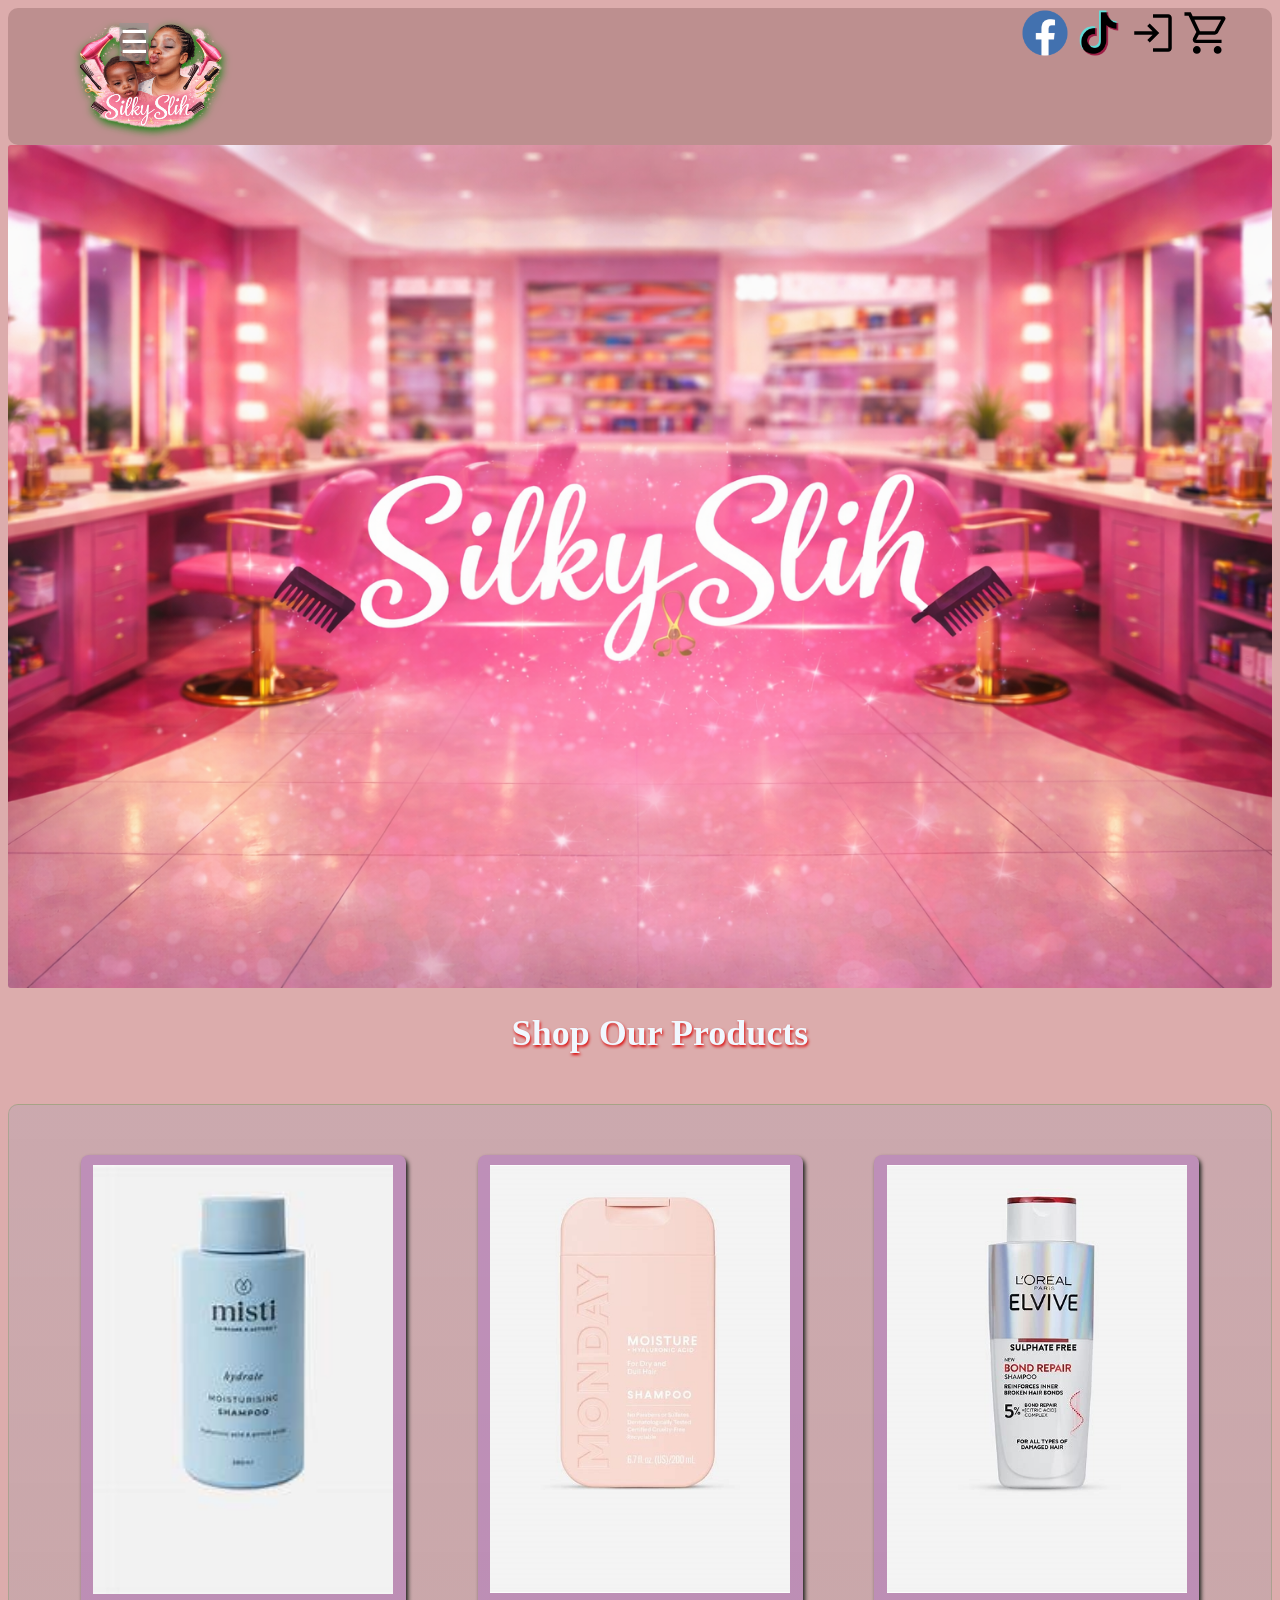
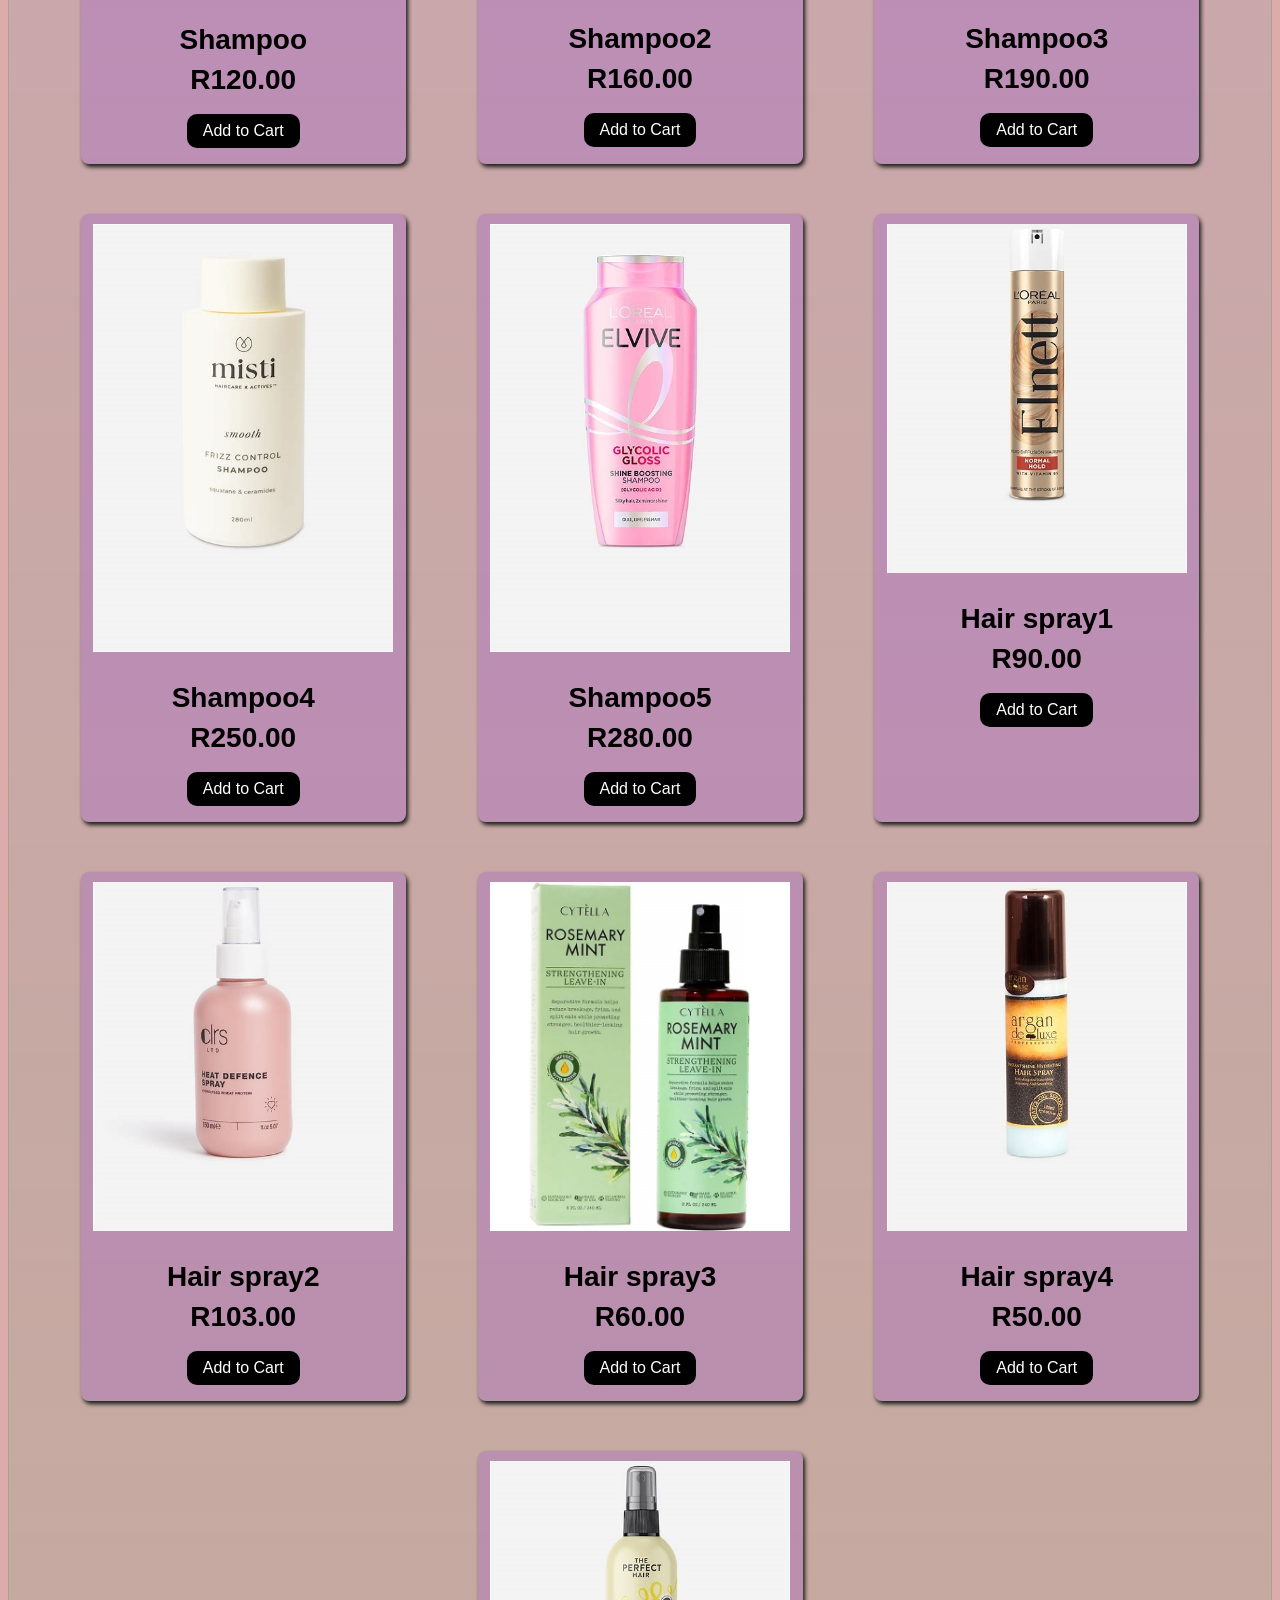
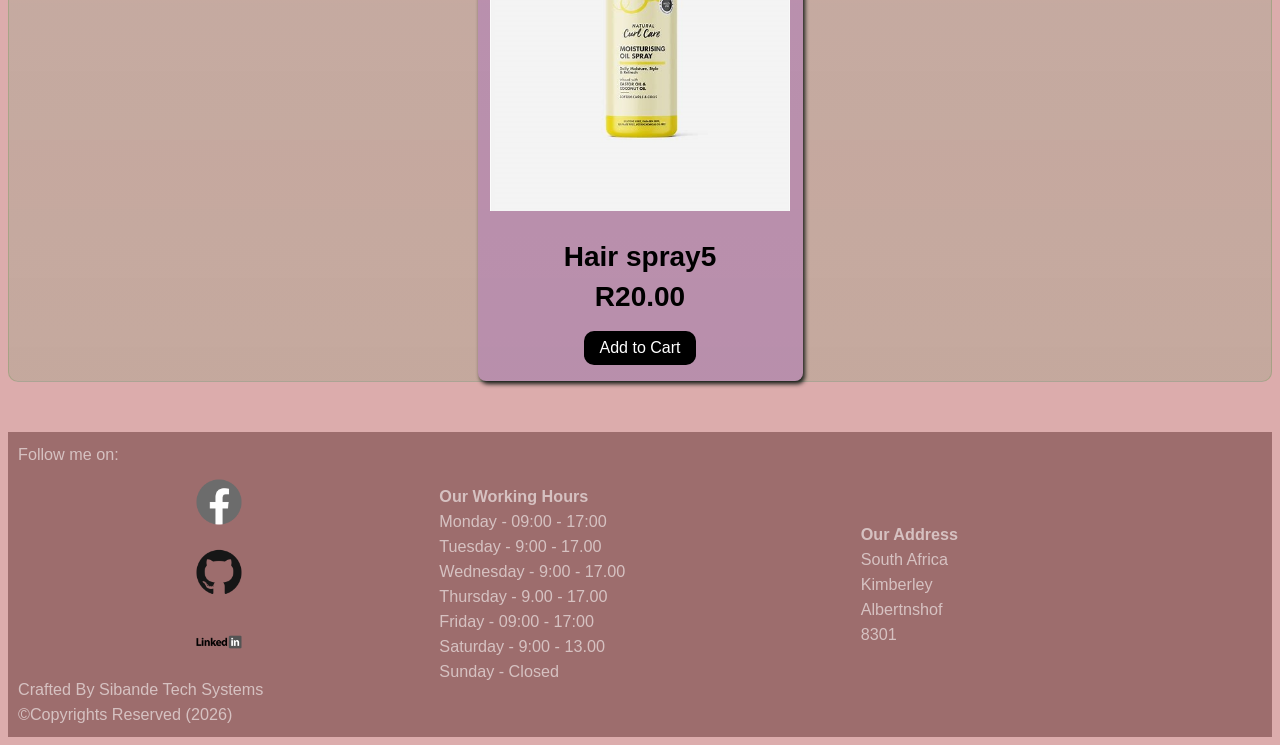
==== shop.html @ 92b0585b "." ====
<!DOCTYPE html>
<html lang="en">
<head>
    <meta charset="UTF-8">
    <meta name="viewport" content="width=device-width, initial-scale=1.0">
    <title>ourShop</title>
    <link rel="stylesheet" href="shop.css">
</head>
<body>


    <div class="stickNav">


 <div class="hamburger" id="hamburger"><!--form chat-->
    ☰
   </div>
    

<div class="navContainer">



<div class="logo">
<a href="index.html"><img src="images/noback logo.png"></a>
</div>

<nav class="navbar " id="navbar"> 
<ul>
  
<li><a href="index.html">Home</a></li> 
<li><a href="index.html">About</a></li> 
<li><a href="index.html">Services</a></li> 
<li><a href="index.html">Gallery</a></li> 
<li><a href="index.html">Contacts</a></li> 
<li><a href="#Contact">Our Shop</a></li> 

</ul>
</nav> 

<div class="socials">

<img src="images/facebooklogo.png">
<img src="images/tiktok-logo-png_seeklogo-340606.png">
<img src="images/login_33dp_000000_FILL0_wght400_GRAD0_opsz40.svg">
<img src="images/shopping_cart_33dp_000000_FILL0_wght400_GRAD0_opsz40.svg">

</div>


</div>

</div>

<div class="salonHeroImage">

<div class="textOverlay">
<!--<p>I have a salon</p>
<p>I have a salon</p>-->
</div>

<div class="heroImage">
<img src="images/silky hero2.png">

</div>

</div><!--end of hero section-->


<div class="locationHeading">
<h1> Shop Our Products</h1>
</div>

<div class="card-container">
   
<div class="card">
    <img src="salonImages/shampoo.jpg">
    <div class="card-content">
    <h3>Shampoo</h3>

    <h3>R120.00</h3>

    <a href="" class="btn" target="_blank">Add to Cart</a>
    </div>
</div>

<!--Second image-->
<div class="card">
   <img src="salonImages/shampoo2.jpg">
   <div class="card-content">
    <h3>Shampoo2</h3>
    <h3>R160.00</h3>
    
     <a href="" class="btn" target="_blank">Add to Cart</a>
    </div>

</div>

<!--Third image-->
<div class="card">
   <img src="salonImages/shampoo3.jpg">
   <div class="card-content">
    <h3>Shampoo3</h3>
    <h3>R190.00</h3>
    
     <a href="https://mbongeleniv.github.io/Sibande-Tech-Company/" class="btn" target="_blank">Add to Cart</a>
    </div>

</div>

<!--fourth image-->
<div class="card">
   <img src="salonImages/shampoo4.jpg">
   <div class="card-content">
    <h3>Shampoo4</h3>
    <h3>R250.00</h3>
    
     <a href="https://mbongeleniv.github.io/Sibande-Tech-Company/" class="btn" target="_blank">Add to Cart</a>
    </div>

</div>

<!--fifth image-->
<div class="card">
   <img src="salonImages/shampoo5.jpg">
   <div class="card-content">
    <h3>Shampoo5</h3>
    <h3>R280.00</h3>
    
     <a href="https://mbongeleniv.github.io/Sibande-Tech-Company/" class="btn" target="_blank">Add to Cart</a>
    </div>

</div>


<!--//////////////////-->


   
<div class="card">
    <img src="salonImages/hairspray1.jpg">
    <div class="card-content">
    <h3>Hair spray1</h3>

    <h3>R90.00</h3>

    <a href="" class="btn" target="_blank">Add to Cart</a>
    </div>
</div>

<!--Second image-->
<div class="card">
   <img src="salonImages/hairspray2.jpg">
   <div class="card-content">
    <h3>Hair spray2</h3>
    <h3>R103.00</h3>
    
     <a href="" class="btn" target="_blank">Add to Cart</a>
    </div>

</div>

<!--Third image-->
<div class="card">
   <img src="salonImages/hairspray3.jpg">
   <div class="card-content">
    <h3>Hair spray3</h3>
    <h3>R60.00</h3>
    
     <a href="https://mbongeleniv.github.io/Sibande-Tech-Company/" class="btn" target="_blank">Add to Cart</a>
    </div>

</div>

<!--fourth image-->
<div class="card">
   <img src="salonImages/hairspray4.jpg">
   <div class="card-content">
    <h3>Hair spray4</h3>
    <h3>R50.00</h3>
    
     <a href="https://mbongeleniv.github.io/Sibande-Tech-Company/" class="btn" target="_blank">Add to Cart</a>
    </div>

</div>

<!--fifth image-->
<div class="card">
   <img src="salonImages/hairspray5.jpg">
   <div class="card-content">
    <h3>Hair spray5</h3>
    <h3>R20.00</h3>
    
     <a href="https://mbongeleniv.github.io/Sibande-Tech-Company/" class="btn" target="_blank">Add to Cart</a>
    </div>

</div>

</div>

<footer>

<div class="components"> 
    <p>Follow me on:</p>
<img src="images/facebooklogo.png">
<a href="https://github.com/MbongeleniV"><img src="images/github-logo-png_seeklogo-273183.png"></a>
<a href="https://www.linkedin.com/in/mbongeleni-sibande-1006102a6/"><img src="images/linkedin-logo-png_seeklogo-157910.png"></a>
<p>Crafted By Sibande Tech Systems</p>
<p>©Copyrights Reserved (2026)
</p>
</div> 

<div class="components"> 
<h1>Our Working Hours</h1>
<p>Monday - 09:00 - 17:00</p>
<p>Tuesday - 9:00 - 17.00</p>
<p>Wednesday - 9:00 - 17.00</p>
<p>Thursday - 9.00 - 17.00</p>
<p>Friday - 09:00 - 17:00</p>
<p>Saturday - 9:00 - 13.00</p>
<p>Sunday - Closed</p>

</div> 

<div class="components"> 
<h1>Our Address</h1>  
<p>South Africa</p>
<p>Kimberley</p>
<p>Albertnshof</p>
<p>8301</p>
</div> 

</footer>
 
</body>
</html>
---- shop.css ----
html {
  scroll-behavior: smooth;
}


body{background-color: rgba(165, 42, 42, 0.389);


}

.stickNav{top: 0px;
         position: sticky;
         z-index: 999;
         background-color:rgba(184, 139, 139, 0.866);
        border-radius: 10px;
}


/* CENTER HAMBURGER */
.hamburger {
    display: none;
    font-size: 32px;
    cursor: pointer;
    text-align: end;
    /*margin-left:300px;*/
    background-color: rgba(150, 146, 146, 0.622);
    
   
}

/* DESKTOP */
@media (min-width: 769px) {
    .hamburger {
        display: none;
    }
}

/* MOBILE */
@media (max-width: 1300px) {

    /* hide navbar by default */
    .navbar {
        display: none;
       
    }

    /* show hamburger */
    .hamburger {
        display: block;
        position: absolute;
        top: 30px; /* adjust if needed */
        left: 10%;
        transform: translateX(-50%);
        color:white;
        margin-top: -15px;
        z-index: 1000;
    }

    /* mobile menu */
    .navbar.show {
        display: block;
        background-color:rgba(188, 108, 108, 0.407);
        position: absolute; 
        top: 70px;
        left: 50%;
        transform: translateX(-100%);
        border-radius: 5px;
        border:1px solid rgba(255, 255, 255, 0.489);
        /*border: 3px solid rgba(93, 87, 87, 0.303);*/
       backdrop-filter: blur(7px) ;
        transition:2s;
       z-index: 9999;
       
    }
   
    .navbar ul li {
        display: block;
        margin: 12px 0;
         
    }

    .navbar  ul li a:hover{/* background-color: rgba(137, 43, 226, 0.155);*/
                            
   }


}


.navContainer{justify-content: space-between;
              display: flex;
               margin-left:40px;
               margin-right: 40px;
}

.navbar ul{list-style:none;
          justify-content: center;
          display: flex;
        
          flex-wrap: wrap;
}

.navbar li{margin:0px}

.navbar a{color:rgb(15, 14, 14);
          font-family:'Segoe UI', Tahoma, Geneva, Verdana, sans-serif;
        text-decoration: none;
        padding:20px;
        font-size:25px;
        transition: 0.5s ease;
}
@media (max-width:768px) {
  .navbar a{font-size: 20px;
            color:rgb(240, 238, 236)
  }
}
@media (max-width:768px) {
  .navbar ul{padding: 0px;


  }
}




.navbar a:hover{color:rgb(221, 28, 93);
                text-decoration: underline;
               text-shadow: 1px 2px 2px  white;
}


.socials img{width:50px;
            filter:grayscale(0.5);
            transition: 1s;
}


.socials img:hover{cursor: pointer;
                   filter: grayscale(0);
                   transform: rotateY(190deg);
}
@media (max-width:768px){
  .socials img{width:18px;
               display:inline-block;
               margin-top: 20px;
  }
}



.logo img{width:200px;
         
            filter: drop-shadow(1px 3px 5px green);

}/*end of navbar*/
@media (max-width:768px) {
  .logo img{width:100px

  }
}
.salonHeroImage{position: relative;
                width: 100%;
                display: block;
}

.heroImage img{display: block;
            margin:auto;
            border-radius: 3px;
            width:100%;
                 
}
.heroImage{/*height:500px;*/
    
    
           overflow:auto;
            scrollbar-width: none;


}

.textOverlay{position:absolute;
             top:50%;
             left:50%;
             text-align: center;
             transform: translate(-50%,-50%);

}
.locationHeading {
    font-family:cursive;
    color: aliceblue;
    margin-left: 40px;
    text-shadow: 1px 2px 3px rgb(220, 13, 13);
    font-size: large;
    text-align: center;
}



.card-container{margin: 0px;
               box-sizing: border-box;
                display:flex;
                justify-content:space-evenly;
                 flex-wrap: wrap;
               
                row-gap: 50px;
                border:1px solid rgba(0, 128, 0, 0.153);
                border-radius: 10px;
            
                background-color: rgba(57, 142, 199, 0.066);
                 background-image:linear-gradient(rgba(57, 142, 199, 0.041), rgba(141, 169, 86, 0.181)),
        url("complaintform.wbp");
                margin-top: 50px;
                padding-top: 50px;
                margin-bottom: 50px;
             
}

.card{margin: 0px;
  padding:0px; 
  box-sizing: border-box;
  font-family:'Trebuchet MS', 'Lucida Sans Unicode', 'Lucida Grande', 'Lucida Sans', Arial, sans-serif; 
    
    
    
    width:325px;
      background-color: rgba(137, 43, 226, 0.2);
      box-sizing: border-box;
      border-radius:8px ;
      overflow:hidden;
      box-shadow: 2px 3px 4px rgb(23, 28, 23);
      text-align: center;
}

.card img{margin: 0px;
  padding:10px; 
  box-sizing: border-box;
  font-family:'Trebuchet MS', 'Lucida Sans Unicode', 'Lucida Grande', 'Lucida Sans', Arial, sans-serif; 
    
    
    
    width: 320px;
          height:auto;


}
.card-content{margin: 0px;
  padding:0px; 
  box-sizing: border-box;
  font-family:'Trebuchet MS', 'Lucida Sans Unicode', 'Lucida Grande', 'Lucida Sans', Arial, sans-serif;   
    padding:16px;
              
}

.card-content h3{margin: 0px;
  padding:0px; 
  box-sizing: border-box;
  font-family:'Trebuchet MS', 'Lucida Sans Unicode', 'Lucida Grande', 'Lucida Sans', Arial, sans-serif; 
    
    
    font-size:28px ;
                 margin-bottom:8px ;

}
.card-content p{margin: 0px;
  padding:0px; 
  box-sizing: border-box;
  font-family:'Trebuchet MS', 'Lucida Sans Unicode', 'Lucida Grande', 'Lucida Sans', Arial, sans-serif; 
    
    color:rgb(24, 23, 23);
}

.card-content .btn{margin: 0px;
  padding:0px; 
  box-sizing: border-box;
  font-family:'Trebuchet MS', 'Lucida Sans Unicode', 'Lucida Grande', 'Lucida Sans', Arial, sans-serif; 

    display:inline-block;
                   padding:8px 16px;
                   background-color: black;
                    border-radius: 10px;
                    text-decoration: none;
                   margin-top: 10px;
                   color: white;
}

.imagecollage {display:flex;
                  margin:auto;
                  flex-wrap: wrap;

                  border:1px solid rgb(85, 97, 177);
                  
                  gap:50px;
                  justify-content: center;
                /* background-color: rgba(56, 146, 43, 0.073);*/
                 background-image:linear-gradient(rgba(16, 69, 194, 0.214), rgba(130, 156, 124, 0.614)),
        url("complaintform.wbp");
                 padding-top: 0px;
                 padding-bottom: 100px;
                             
}
.imagecollage img{width:300px;
                  height:200px;           
                 
}

/*Footer code*/
footer{display: flex;
       justify-content: center;
      
         background-color: rgba(137, 88, 88, 0.749);
       height:300px;
       height:100%;
         align-self: center;
        
}

.components{width:400px;
            width:90%;
           /*border:1px solid;*/
           display: block;
           padding: 10px;
           justify-items: center;
           color:rgba(255, 255, 255, 0.582);
           font-size: large;
   
           flex-wrap: wrap;
            flex-direction: column;
           align-self: center;
            margin: auto;
          
}
.components h1,p{display:block;
                 font-family:'Segoe UI', Tahoma, Geneva, Verdana, sans-serif;
                 margin:auto;
                font-size: 90%;
                 text-align:start; 
                line-height: 25px;
}

.components img{width:50px;
               padding:10px;
               filter: grayscale(1);
                display: block;
                margin:auto;
               
               transition: 0.5s;
}


.components img:hover{filter: grayscale(0); 
                     filter: drop-shadow(1px 2px 3px white);
                      transition: 0.5s;
                      cursor: pointer;

}

/* end of Footer code*/
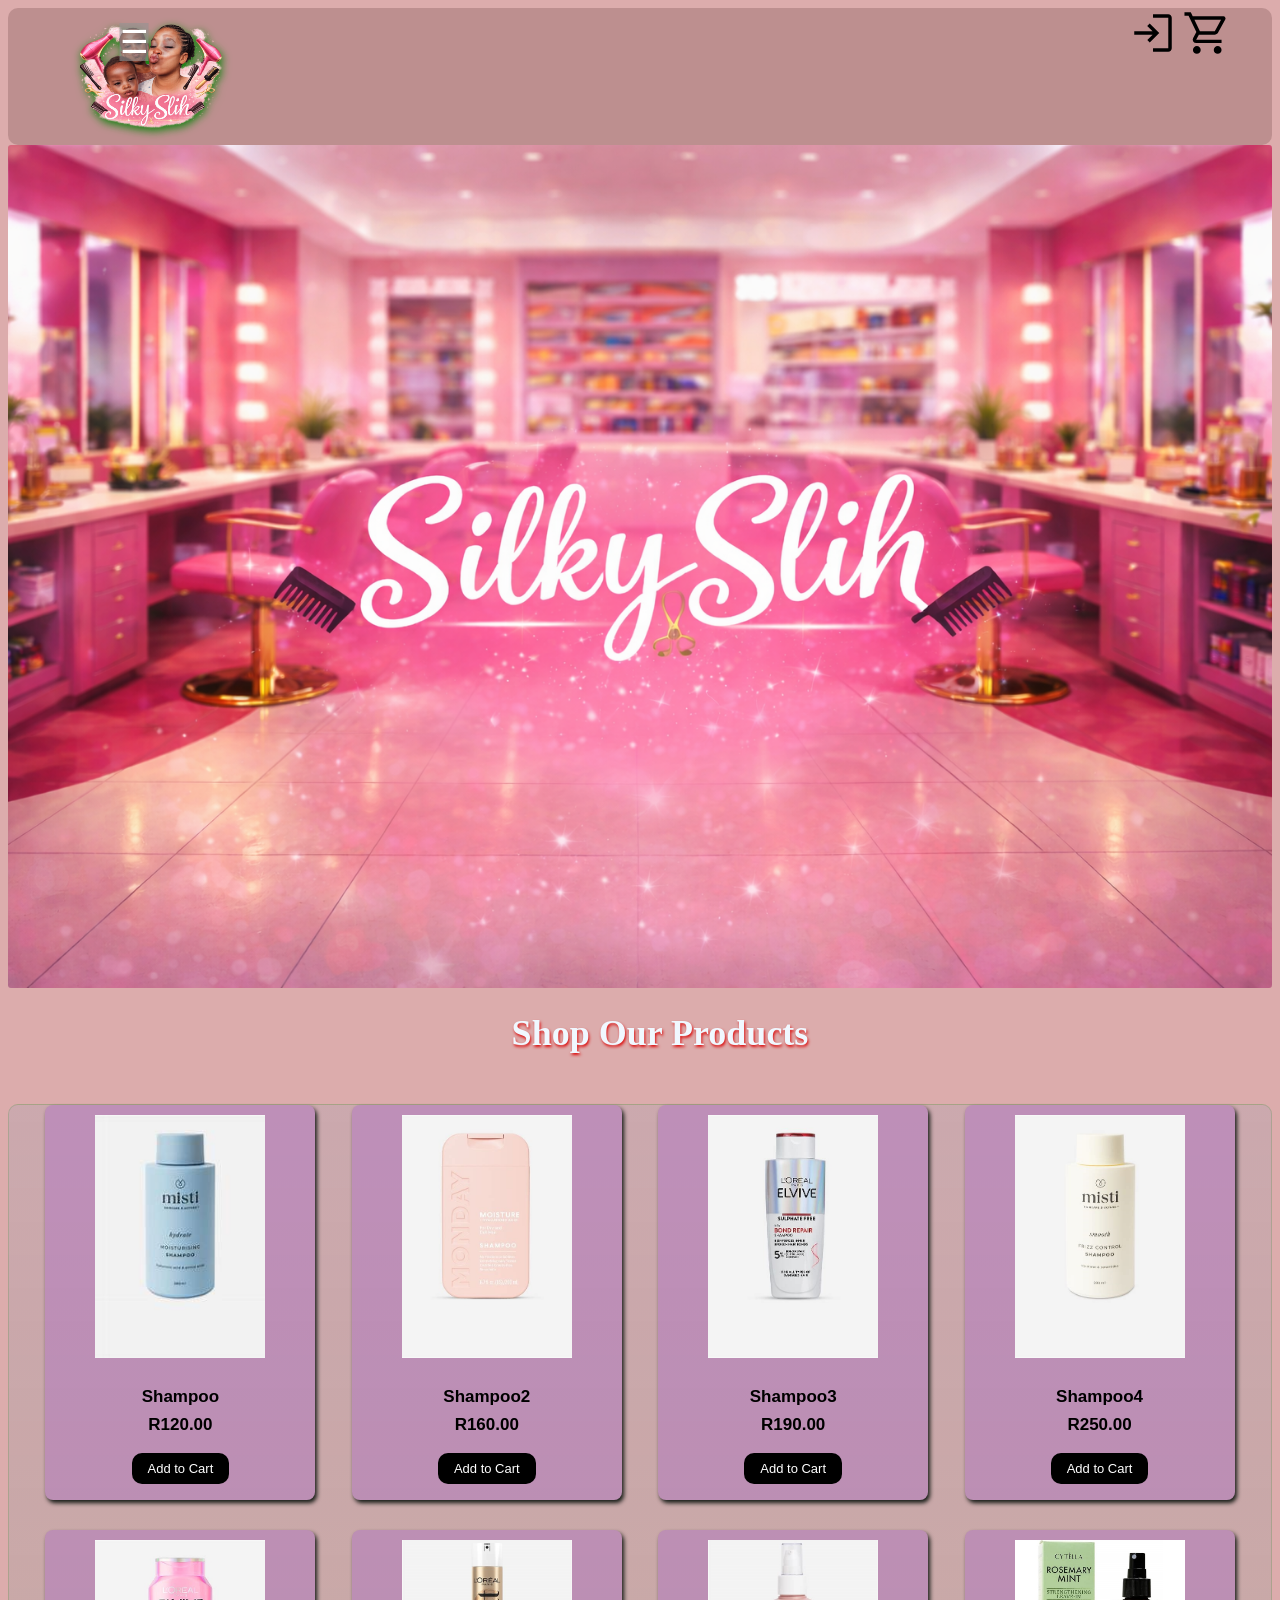
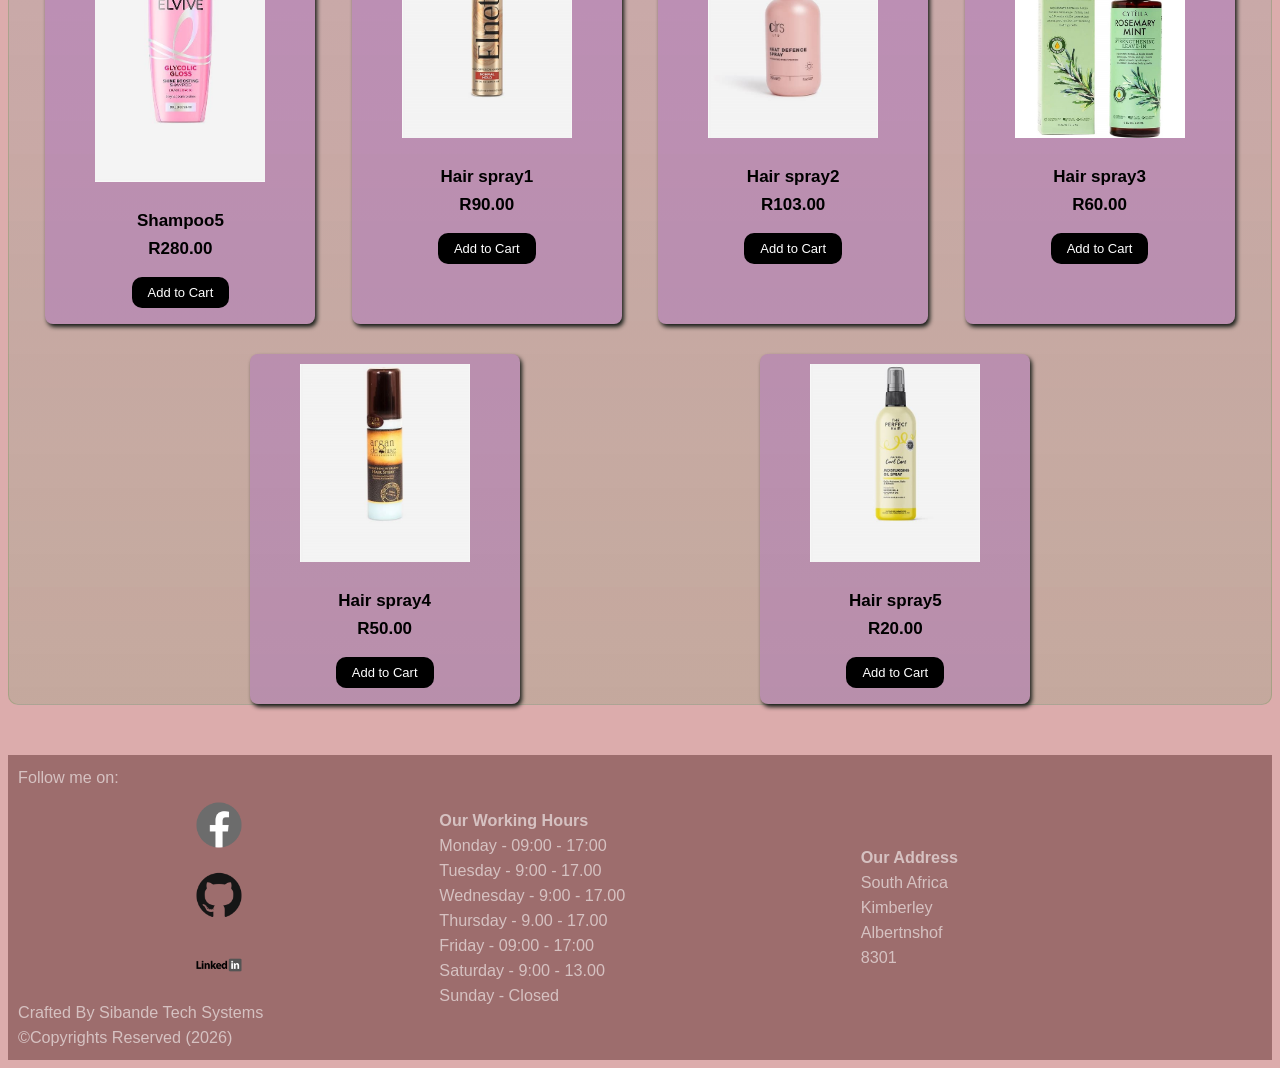
==== commit 681319c1: "Changed the sizes of my icons" ====
--- a/shop.html
+++ b/shop.html
@@ -40,8 +40,6 @@
 
 <div class="socials">
 
-<img src="images/facebooklogo.png">
-<img src="images/tiktok-logo-png_seeklogo-340606.png">
 <img src="images/login_33dp_000000_FILL0_wght400_GRAD0_opsz40.svg">
 <img src="images/shopping_cart_33dp_000000_FILL0_wght400_GRAD0_opsz40.svg">
 
--- a/shop.css
+++ b/shop.css
@@ -3,9 +3,7 @@
   scroll-behavior: smooth;
 }
 
-
 body{background-color: rgba(165, 42, 42, 0.389);
-
 
 }
 
@@ -15,7 +13,6 @@
          background-color:rgba(184, 139, 139, 0.866);
         border-radius: 10px;
 }
-
 
 /* CENTER HAMBURGER */
 .hamburger {
@@ -25,8 +22,7 @@
     text-align: end;
     /*margin-left:300px;*/
     background-color: rgba(150, 146, 146, 0.622);
-    
-   
+     
 }
 
 /* DESKTOP */
@@ -87,7 +83,6 @@
 
 }
 
-
 .navContainer{justify-content: space-between;
               display: flex;
                margin-left:40px;
@@ -122,33 +117,26 @@
   }
 }
 
-
-
-
 .navbar a:hover{color:rgb(221, 28, 93);
                 text-decoration: underline;
                text-shadow: 1px 2px 2px  white;
 }
 
-
 .socials img{width:50px;
             filter:grayscale(0.5);
             transition: 1s;
 }
 
-
 .socials img:hover{cursor: pointer;
                    filter: grayscale(0);
                    transform: rotateY(190deg);
 }
 @media (max-width:768px){
-  .socials img{width:18px;
+  .socials img{width:40px;
                display:inline-block;
                margin-top: 20px;
   }
 }
-
-
 
 .logo img{width:200px;
          
@@ -171,12 +159,9 @@
             width:100%;
                  
 }
-.heroImage{/*height:500px;*/
-    
-    
+.heroImage{
            overflow:auto;
             scrollbar-width: none;
-
 
 }
 
@@ -188,116 +173,100 @@
 
 }
 .locationHeading {
-    font-family:cursive;
-    color: aliceblue;
-    margin-left: 40px;
-    text-shadow: 1px 2px 3px rgb(220, 13, 13);
-    font-size: large;
-    text-align: center;
-}
-
-
+                  font-family:'Times New Roman', Times, serif;
+                  color: aliceblue;
+                   margin-left: 40px;
+                  text-shadow: 1px 2px 3px rgb(220, 13, 13);
+                  font-size: large;
+                   text-align: center;
+}
 
 .card-container{margin: 0px;
-               box-sizing: border-box;
+                box-sizing: border-box;
                 display:flex;
                 justify-content:space-evenly;
-                 flex-wrap: wrap;
-               
-                row-gap: 50px;
+                flex-wrap: wrap;
+                row-gap: 30px;
                 border:1px solid rgba(0, 128, 0, 0.153);
                 border-radius: 10px;
-            
                 background-color: rgba(57, 142, 199, 0.066);
                  background-image:linear-gradient(rgba(57, 142, 199, 0.041), rgba(141, 169, 86, 0.181)),
-        url("complaintform.wbp");
+                url("complaintform.wbp");
                 margin-top: 50px;
-                padding-top: 50px;
                 margin-bottom: 50px;
              
 }
 
 .card{margin: 0px;
-  padding:0px; 
-  box-sizing: border-box;
-  font-family:'Trebuchet MS', 'Lucida Sans Unicode', 'Lucida Grande', 'Lucida Sans', Arial, sans-serif; 
-    
-    
-    
-    width:325px;
+      padding:0px; 
+      box-sizing: border-box;
+      font-family:'Trebuchet MS', 'Lucida Sans Unicode', 'Lucida Grande', 'Lucida Sans', Arial, sans-serif; 
+      width:270px;
       background-color: rgba(137, 43, 226, 0.2);
       box-sizing: border-box;
       border-radius:8px ;
       overflow:hidden;
       box-shadow: 2px 3px 4px rgb(23, 28, 23);
       text-align: center;
+      font-size: 13px;
 }
 
 .card img{margin: 0px;
-  padding:10px; 
-  box-sizing: border-box;
-  font-family:'Trebuchet MS', 'Lucida Sans Unicode', 'Lucida Grande', 'Lucida Sans', Arial, sans-serif; 
-    
-    
-    
-    width: 320px;
+          padding:10px; 
+          box-sizing: border-box;
+          font-family:'Trebuchet MS', 'Lucida Sans Unicode', 'Lucida Grande', 'Lucida Sans', Arial, sans-serif; 
+          width: 190px;
           height:auto;
 
-
 }
 .card-content{margin: 0px;
-  padding:0px; 
-  box-sizing: border-box;
-  font-family:'Trebuchet MS', 'Lucida Sans Unicode', 'Lucida Grande', 'Lucida Sans', Arial, sans-serif;   
-    padding:16px;
-              
+              padding:0px; 
+              box-sizing: border-box;
+              font-family:'Trebuchet MS', 'Lucida Sans Unicode', 'Lucida Grande', 'Lucida Sans', Arial, sans-serif;   
+              padding:16px;
+                        
 }
 
 .card-content h3{margin: 0px;
-  padding:0px; 
-  box-sizing: border-box;
-  font-family:'Trebuchet MS', 'Lucida Sans Unicode', 'Lucida Grande', 'Lucida Sans', Arial, sans-serif; 
-    
-    
-    font-size:28px ;
+                 padding:0px; 
+                 box-sizing: border-box;
+                 font-family:'Trebuchet MS', 'Lucida Sans Unicode', 'Lucida Grande', 'Lucida Sans', Arial, sans-serif; 
+                 font-size:28px ;
                  margin-bottom:8px ;
+                 font-size: 17px;
 
 }
 .card-content p{margin: 0px;
-  padding:0px; 
-  box-sizing: border-box;
-  font-family:'Trebuchet MS', 'Lucida Sans Unicode', 'Lucida Grande', 'Lucida Sans', Arial, sans-serif; 
-    
-    color:rgb(24, 23, 23);
+                padding:0px; 
+                box-sizing: border-box;
+                font-family:'Trebuchet MS', 'Lucida Sans Unicode', 'Lucida Grande', 'Lucida Sans', Arial, sans-serif; 
+                color:rgb(24, 23, 23);
 }
 
 .card-content .btn{margin: 0px;
-  padding:0px; 
-  box-sizing: border-box;
-  font-family:'Trebuchet MS', 'Lucida Sans Unicode', 'Lucida Grande', 'Lucida Sans', Arial, sans-serif; 
-
-    display:inline-block;
+                   padding:0px; 
+                   box-sizing: border-box;
+                   font-family:'Trebuchet MS', 'Lucida Sans Unicode', 'Lucida Grande', 'Lucida Sans', Arial, sans-serif; 
+                   display:inline-block;
                    padding:8px 16px;
                    background-color: black;
-                    border-radius: 10px;
-                    text-decoration: none;
+                   border-radius: 10px;
+                   text-decoration: none;
                    margin-top: 10px;
                    color: white;
 }
 
-.imagecollage {display:flex;
+.imagecollage  { display:flex;
                   margin:auto;
                   flex-wrap: wrap;
-
                   border:1px solid rgb(85, 97, 177);
-                  
                   gap:50px;
                   justify-content: center;
                 /* background-color: rgba(56, 146, 43, 0.073);*/
-                 background-image:linear-gradient(rgba(16, 69, 194, 0.214), rgba(130, 156, 124, 0.614)),
-        url("complaintform.wbp");
-                 padding-top: 0px;
-                 padding-bottom: 100px;
+                  background-image:linear-gradient(rgba(16, 69, 194, 0.214), rgba(130, 156, 124, 0.614)),
+                  url("complaintform.wbp");
+                  padding-top: 0px;
+                  padding-bottom: 100px;
                              
 }
 .imagecollage img{width:300px;
@@ -308,11 +277,10 @@
 /*Footer code*/
 footer{display: flex;
        justify-content: center;
-      
-         background-color: rgba(137, 88, 88, 0.749);
+       background-color: rgba(137, 88, 88, 0.749);
        height:300px;
        height:100%;
-         align-self: center;
+      align-self: center;
         
 }
 
@@ -324,7 +292,6 @@
            justify-items: center;
            color:rgba(255, 255, 255, 0.582);
            font-size: large;
-   
            flex-wrap: wrap;
             flex-direction: column;
            align-self: center;
@@ -344,16 +311,13 @@
                filter: grayscale(1);
                 display: block;
                 margin:auto;
-               
                transition: 0.5s;
 }
-
 
 .components img:hover{filter: grayscale(0); 
                      filter: drop-shadow(1px 2px 3px white);
                       transition: 0.5s;
                       cursor: pointer;
-
 }
 
 /* end of Footer code*/
